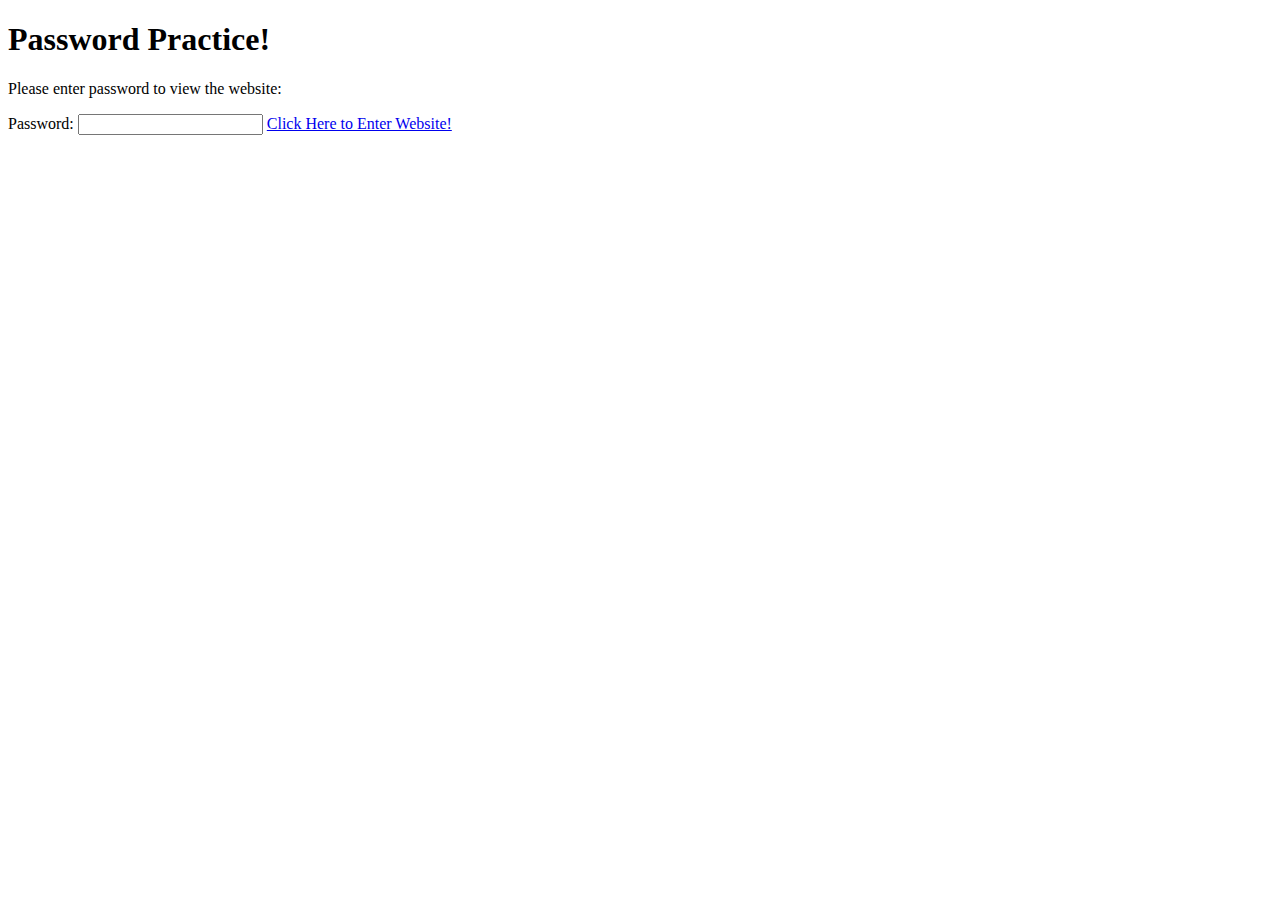
==== index.html @ 0d09034a "This is a quick little password page." ====
<!DOCTYPE html>

<html>

<body>

    <h1>Password Practice! </h1>
    
    <p> Please enter password to view the website:</p>
    <p> Password: <input id="passwordBox" type="password" />
        <a href="http://www.beyonce.com" onclick="return confirmPassword();">
            Click Here to Enter Website!
    </p>


    <script>
            function confirmPassword() {
                var password = document.getElementById("passwordBox");
                var passwordText = password.value
                if (passwordText == "Fortnite-God") {
                    return true;
                }else{
                alert("Access Denied. Try Again")
                return false;    
                }

            }
    </script>

</body>














</html>
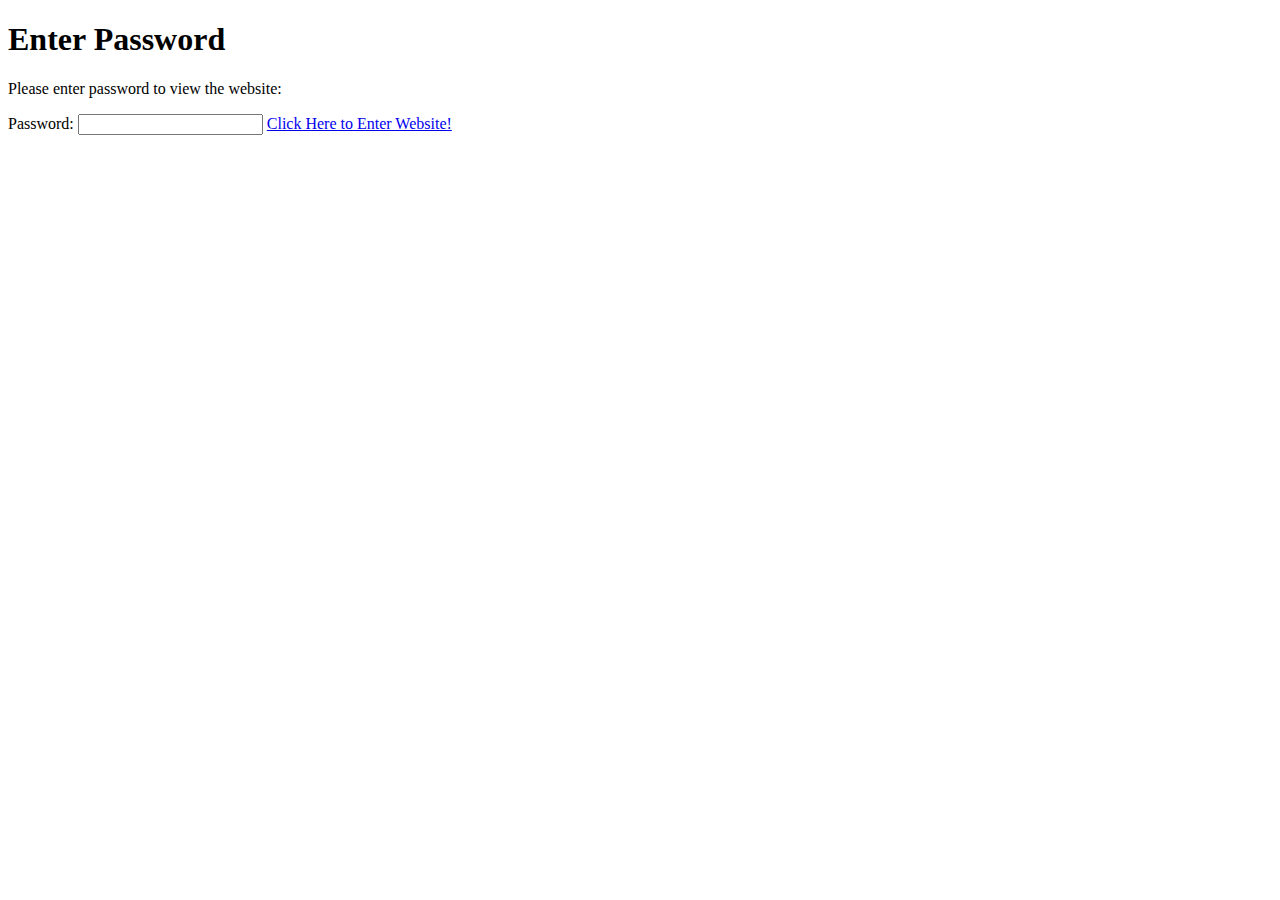
==== commit 8f256111: "Update index.html" ====
--- a/index.html
+++ b/index.html
@@ -1,14 +1,20 @@
 <!DOCTYPE html>
-
+<!--Password Page which Redirects To App Page-->
 <html>
 
+<head>
+    <title>
+        Demo Day Project
+    </title>
+    <link rel="stylesheet" href="style.css">
+</head>
 <body>
 
-    <h1>Password Practice! </h1>
+    <h1>Enter Password</h1>
     
     <p> Please enter password to view the website:</p>
     <p> Password: <input id="passwordBox" type="password" />
-        <a href="http://www.beyonce.com" onclick="return confirmPassword();">
+        <a href="app.html" onclick="return confirmPassword();">
             Click Here to Enter Website!
     </p>
 
@@ -17,7 +23,7 @@
             function confirmPassword() {
                 var password = document.getElementById("passwordBox");
                 var passwordText = password.value
-                if (passwordText == "Fortnite-God") {
+                if (passwordText == "CAL-Tech") {
                     return true;
                 }else{
                 alert("Access Denied. Try Again")
@@ -42,4 +48,4 @@
 
 
 
-</html>+</html>
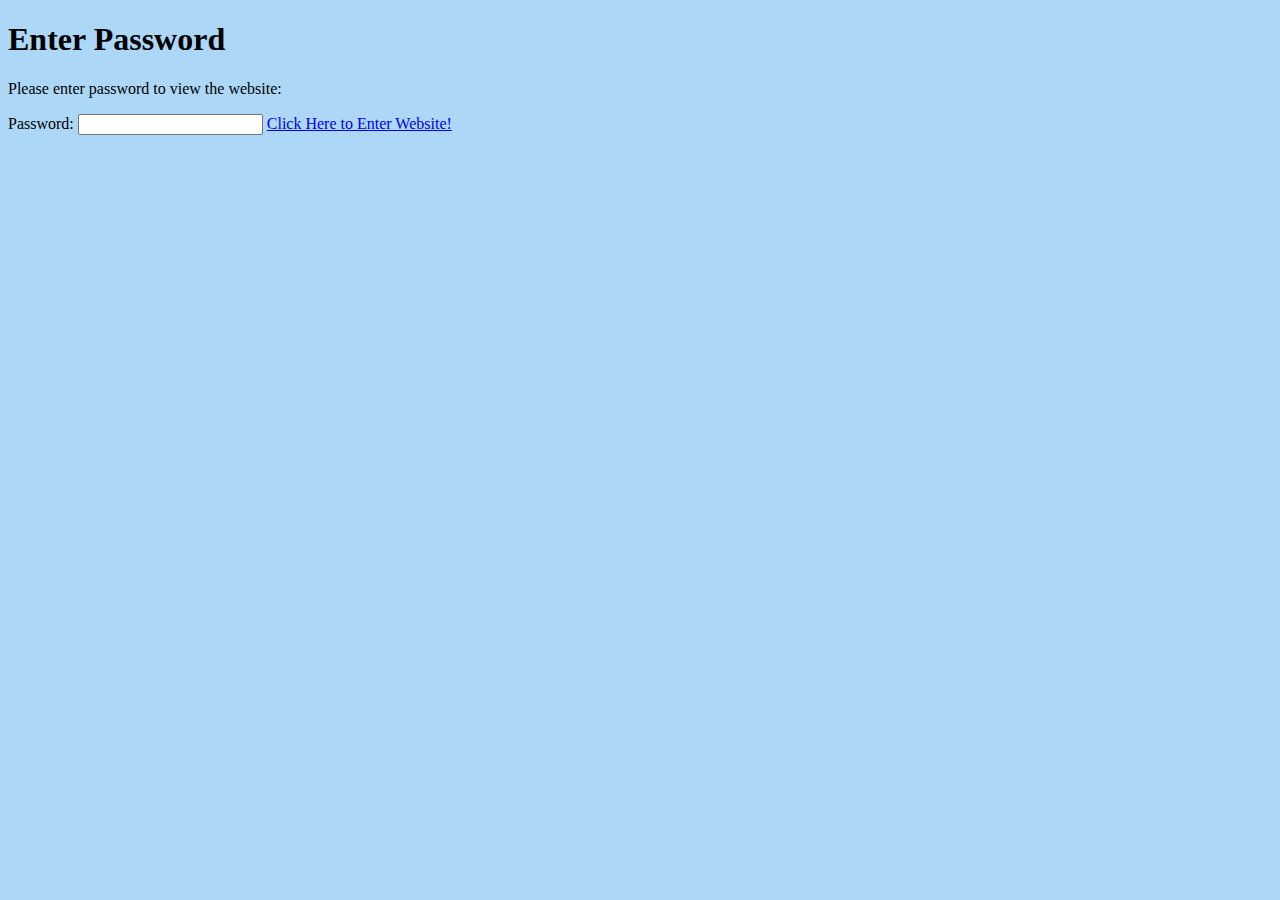
==== commit fdb530da: "ipdh hoh ekvj kkvh" ====
--- a/index.html
+++ b/index.html
@@ -48,4 +48,4 @@
 
 
 
-</html>
+</html>--- a/style.css
+++ b/style.css
@@ -0,0 +1,3 @@
+body {
+    background-color: #ADD7F6;
+}